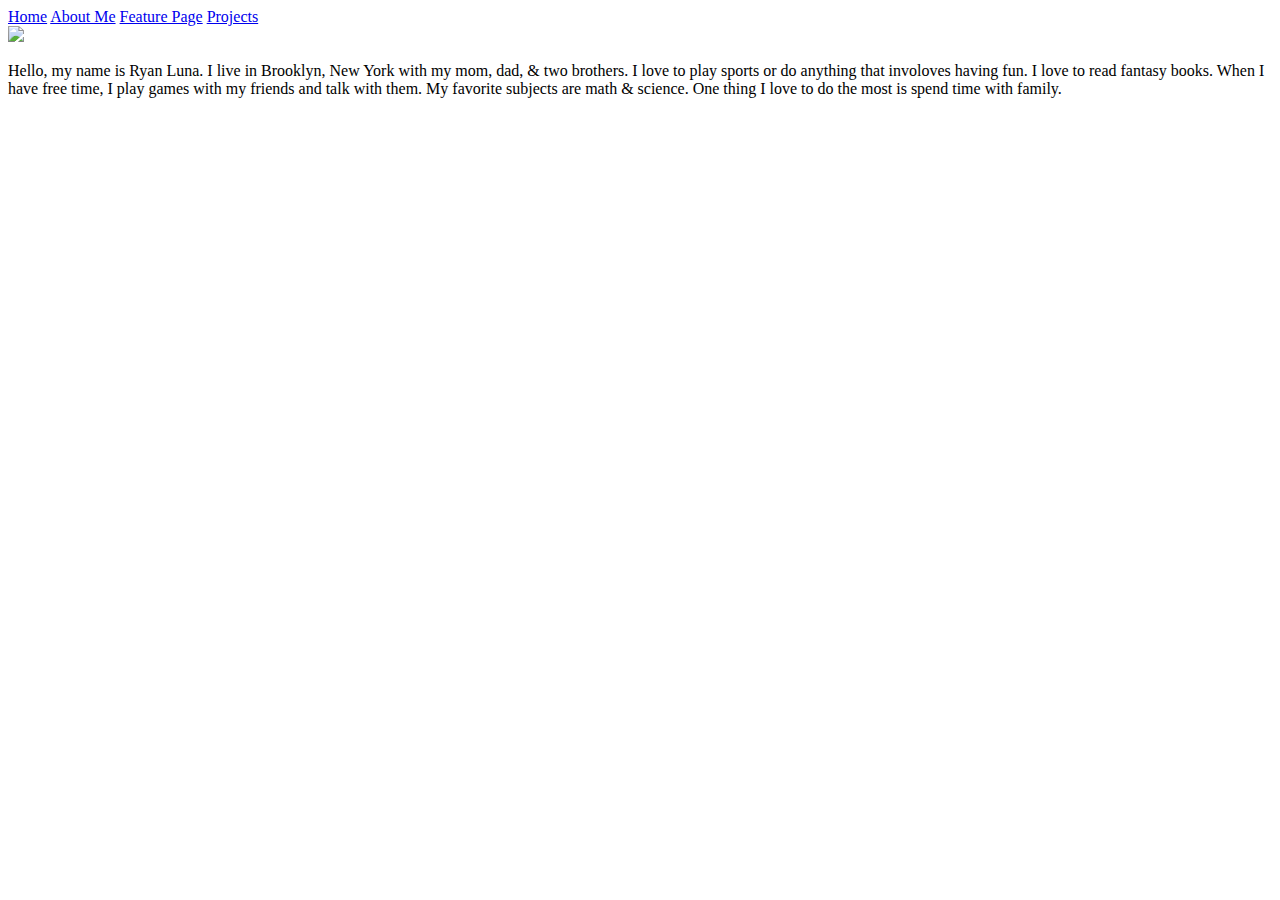
==== aboutme.html @ 80ed636f "Create aboutme.html" ====
<!DOCTYPE html>
<html>
  <head>
    <title>Ryan Luna</title>
    <link rel="stylesheet" type="text/css" href="style.css">
    <link
href="https://fonts.googleapis.com/css?family=Roboto+Condensed|Skranji" rel="stylesheet"> 
  </head>
  <body>
    <div class="navbar">
      <a href="index.html">Home</a>
      <a href="aboutme.html">About Me</a>
      <a href="feature.html">Feature Page</a>
      <a href="projects">Projects</a>
    </div>
    <div id="about-content">
     <div class="my-picture">
       <img src="https://lonelyplanetimages.imgix.net/mastheads/GettyImages-538096543_medium.jpg?sharp=10&vib=20&w=1200" width=400>
     </div>
       <div class="my-description">
        <p>Hello, my name is Ryan Luna. I live in Brooklyn, New York with my mom, dad, & two brothers. I love to play sports or do anything that involoves having fun. I love to read fantasy books. When I have free time, I play games with my friends and talk with them. My favorite subjects are math & science. One thing I love to do the most is spend time with family.  </p>
        </div>
      </div>
  </body>
</html>
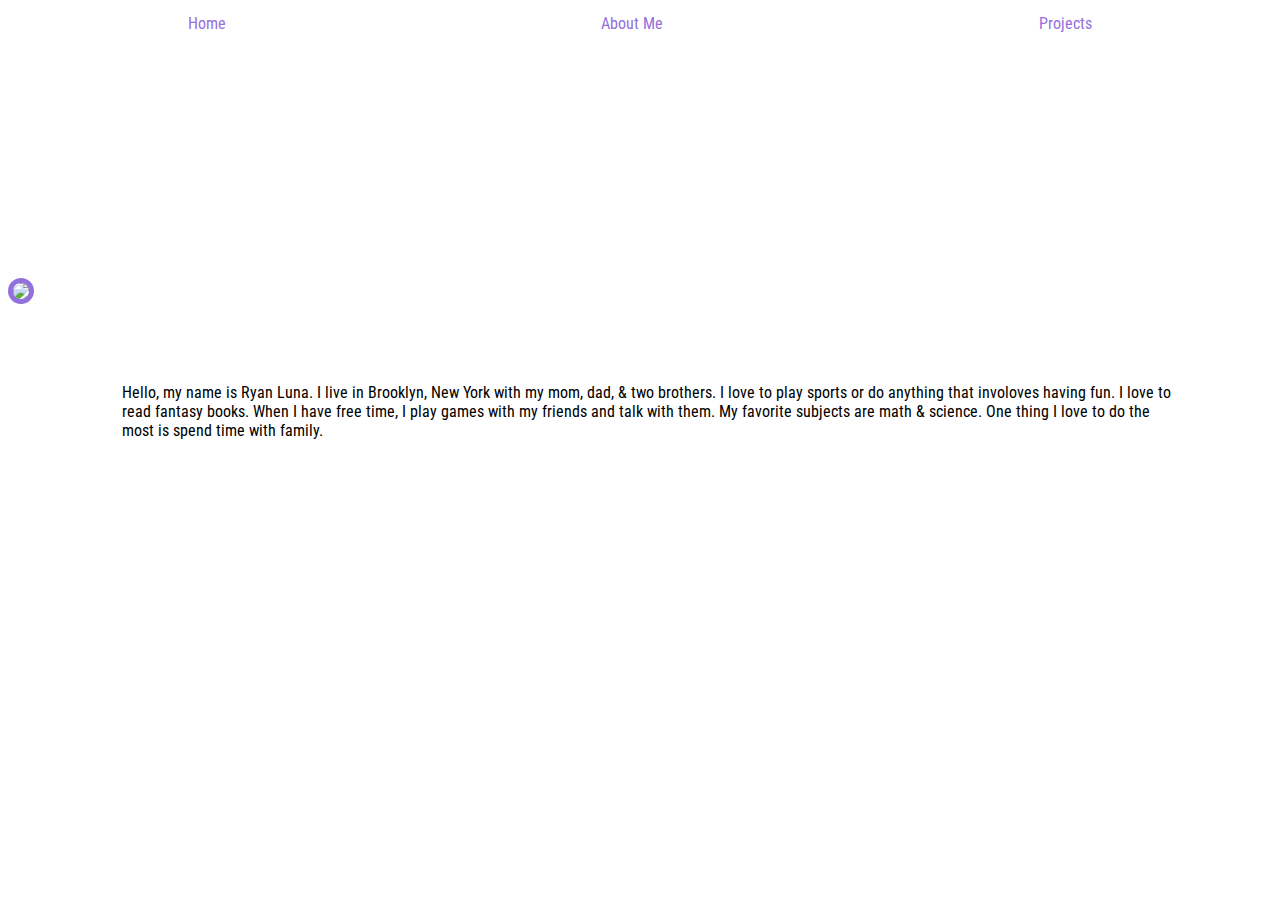
==== commit 7fd53fe8: "Update aboutme.html" ====
--- a/aboutme.html
+++ b/aboutme.html
@@ -10,7 +10,6 @@
     <div class="navbar">
       <a href="index.html">Home</a>
       <a href="aboutme.html">About Me</a>
-      <a href="feature.html">Feature Page</a>
       <a href="projects">Projects</a>
     </div>
     <div id="about-content">
--- a/style.css
+++ b/style.css
@@ -0,0 +1,156 @@
+html{
+  height:100%;
+  background-image: url('https://images.pexels.com/photos/290595/pexels-photo-290595.jpeg?auto=compress&cs=tinysrgb&h=750&w=1260');
+  background-size: cover;
+}
+
+#banner{
+  padding-top: 22%;
+  font-family: 'Skranji', cursive;
+  font-size: 25px;
+  display: flex;
+  justify-content: center;
+  color: #212e31;
+}
+
+#heading{
+  height: 100%;
+  font-family: 'Skranji', cursive;
+  display:flex;
+  justify-content: space-around;
+  color: #547cbc;
+}
+
+.navbar {
+  display: flex;
+  justify-content: space-around;
+  background-color: white;
+  position: fixed;
+  top: 0;
+  left: 0;
+  width: 100%; /* Full Width */
+}
+
+.navbar a {
+  float: left;
+  display: block;
+  text-align: center;
+  padding: 14px 16px;
+  text-decoration: none;
+  color: #9370DB;
+  font-family: 'Roboto Condensed', sans-serif;
+}
+
+.navbar a:hover {
+  color: white;
+  background: #1a4282;
+}
+
+#about-content{
+  display:flex;
+  justify-content: space-around;
+  margin-top: 22%;
+}
+
+img {
+  border-radius: 70%;
+  border: solid 5px #9370DB;
+}
+
+.my-description{
+  background: white;
+  margin: 3%;
+  padding: 4%;
+  font-family:'Roboto Condensed', sans-serif;
+  }
+
+
+
+
+
+
+
+
+
+
+
+
+
+
+
+
+
+
+
+
+
+
+
+
+
+
+
+
+
+
+
+
+
+
+
+
+
+
+
+
+
+
+
+
+
+
+
+
+
+
+
+
+
+
+
+
+
+
+
+
+
+
+
+
+
+
+
+
+
+
+
+
+
+
+
+
+
+
+
+
+
+
+
+
+
+
+
+
+
+
+
